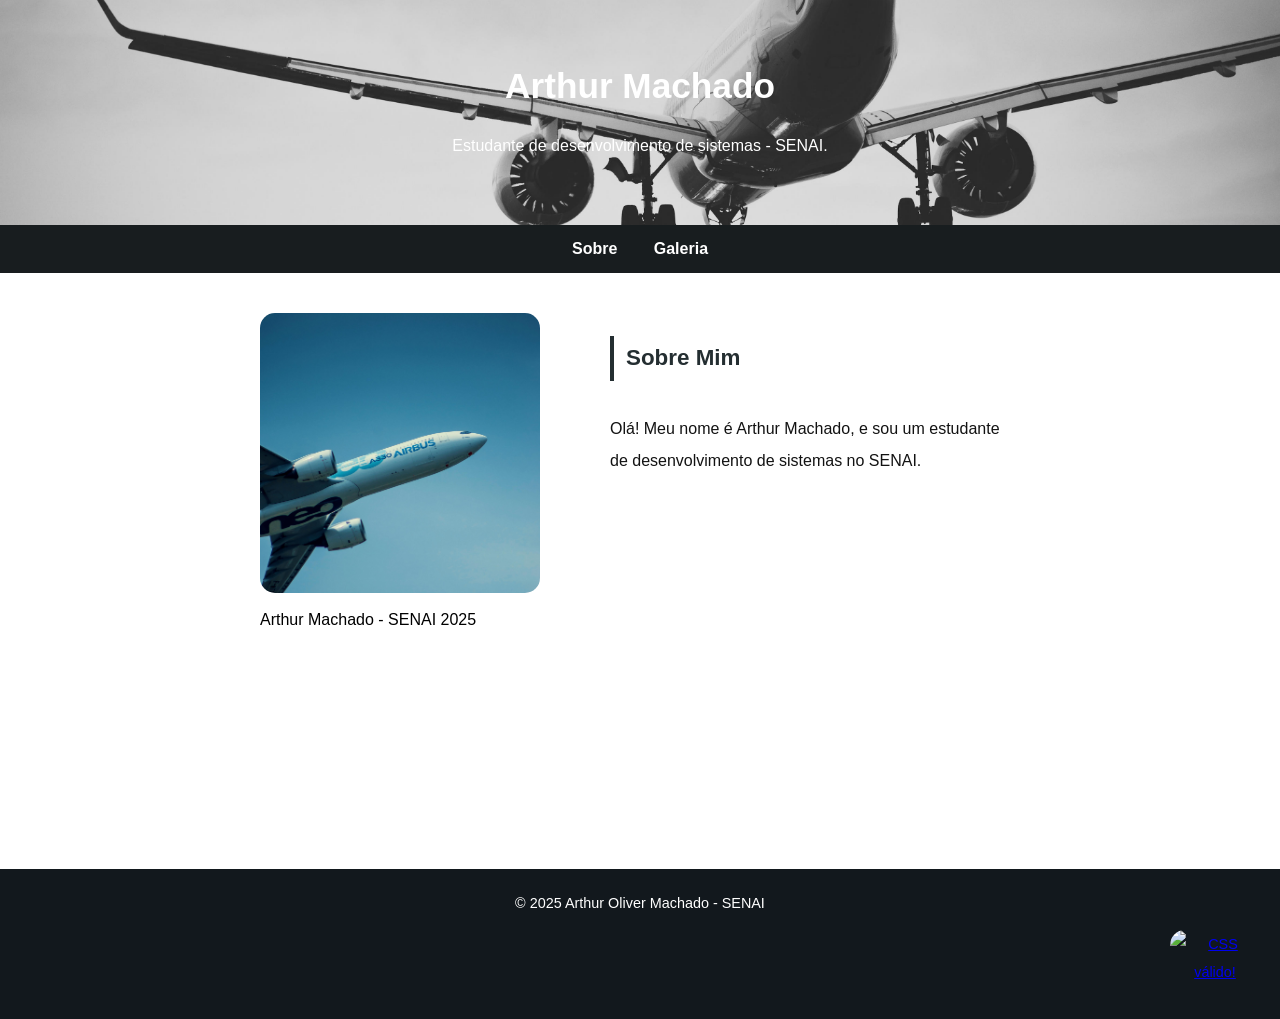
==== Desafio-2-Karize/index.html @ ac4bb866 "first commit" ====
<!DOCTYPE html>
<html lang="pt-Br">

<head>
    <meta charset="UTF-8">
    <meta name="viewport" content="width=device-width, initial-scale=1.0">
    <title>Desfaio Autonomo 2</title>
    <link rel="stylesheet" href="CSS/styles.css">
</head>

<body>
    <!--Cabeçalho-->
    <div>
        <header class="hero">
            <h1 id="h1 content">Arthur Machado</h1>
            <p id="banner">Estudante de desenvolvimento de sistemas - SENAI. </p>
        </header>
    </div>

    <!--Navegação-->
    <nav>
        <a href="sobre.html">Sobre</a>
        <a href="galeria.html">Galeria</a>
    </nav>

    <!--Conteúdo Principal-->
    <main>
        <section>
            <figure>
                <img src="img/aviao-vertical.jpg"
                    alt="Foto de um avião em voo vertical, simbolizando a busca por novos horizontes e desafios."
                    width="280" 
                    height="280"
                    loading="lazy"
                </figure>
                <figcaption>Arthur Machado - SENAI 2025</figcaption>
                <h2 id="h2-sobre-mim">Sobre Mim</h2>
                <p id="p-sobre-mim">Olá! Meu nome é Arthur Machado, e sou um estudante de desenvolvimento de sistemas no SENAI.</p>
        </section>
    </main>
    <!--Rodapé-->
    <footer>
        <p id="rodape">&copy; 2025 Arthur Oliver Machado - SENAI</p>
        <p id="validacao">
            <a href="https://jigsaw.w3.org/css-validator/check/referer">
                <img style="border:0;width:88px;height:31px" src="https://jigsaw.w3.org/css-validator/images/vcss-blue"
                    alt="CSS válido!" />
            </a>
        </p>
    </footer>

</body>

</html>
---- Desafio-2-Karize/CSS/styles.css ----
/*Formatação Global*/
* {
    box-sizing: border-box;
    margin: 0;
    padding: 0;
}

/*Estilos para o corpo da página*/
body {
    font-family: 'Franklin Gothic Medium', 'Arial Narrow', Arial, sans-serif;
    font-size: 16px;
    line-height: 2;
    color: black;
}

/*Estilos para o cabeçalho*/
header {
    background-color: #242E31;
    /*Cor Primaria*/
    color: white;
    text-align: center;
    padding: 15px;
}

/*Estilos personalizados para o banner do cabeçalho*/
.hero {
    height: 25vh;
    /*Altura da tela */
    background: url('/Desafio-2-Karize/img/aviao-horizontal-cinza2.jpg');

    background-size: cover;
    background-position: center;
    background-repeat: no-repeat;

    /*Centralização do conteúdo do banner*/
    display: flex;
    flex-direction: column;
    justify-content: center;
    align-items: center;
    text-align: center;
}

/*Estilos para o título do cabeçalho*/
header h1 {
    font-size: 2.2rem;
    font-weight: 700;
    margin-bottom: 8px;
}

/*Estilos para a barra de navegação*/
nav {
    background-color: #181D1F;
    /*Cor secundaria*/
    padding: 8px 16px;
    text-align: center;
}

nav a {
    padding: 8px 16px;
    border-radius: 6px;
    font-weight: 600;
    transition: background .2s;
    text-decoration: none;
    color: white;
}

nav :hover {
    background: rgba(0, 0, 0, 0.35);
    color: rgb(255, 255, 255)
}

/*Estilos para o conteúdo principal*/
main {
    max-width: 800px;
    margin: 0 auto;
    padding: 40px 20px;
}

/*Estilos para as seções do conteúdo principal*/
section {
    margin-bottom: 32px;
}

/*Estilos para os títulos das seções*/
h2 {
    font-size: 1.4rem;
    font-weight: 700;
    color: #242E31;
    border-left: 4px solid #242E31;
    padding-left: 12px;
    margin-bottom: 12px;
}

/*Estilos para os parágrafos*/
p {
    color: rgba(0, 0, 0, 0.928);
    margin-bottom: 12px;
}

/*Estilos para as listas*/
ul {
    list-style: none;
}

ul li {
    padding: 8px 0 8px 20px;
    border-bottom: 1px solid rgba(53, 49, 49, 0.226);
    position: relative;
    color: #475569;

}

ul li::before {
    content: "⁜";
    color: #7c000a;
    position: absolute;
    left: 0;
    font-weight: 700;
}

ul li a {
    color: rgba(0, 0, 0, 0.872);
    text-decoration: none;
    padding: 8px 16px;
    border-radius: 6px;
    font-weight: 600;
    transition: background .2s;
}

/*Estilos para o rodapé*/
footer {
    background-color: #12181D;
    color: rgba(255, 255, 255, .7);
    text-align: center;
    padding: 20px 20px;
    font-size: .9rem;
    margin-top: 40px;
}

/*Estilos personalizados*/
#banner {
    color: white;
}

#rodape {
    color: white;
}

#validacao {
    position: relative;
    margin-left: 1150px;
}

#h2-sobre-mim {
    margin-left: 350px;
    position: relative;
    top: -300px;
}

#p-sobre-mim {
    margin-left: 350px;
    position: relative;
    top: -280px;
}

/*Estilos para imagens*/
img {
    border-radius: 15px;
    object-fit: cover;
}
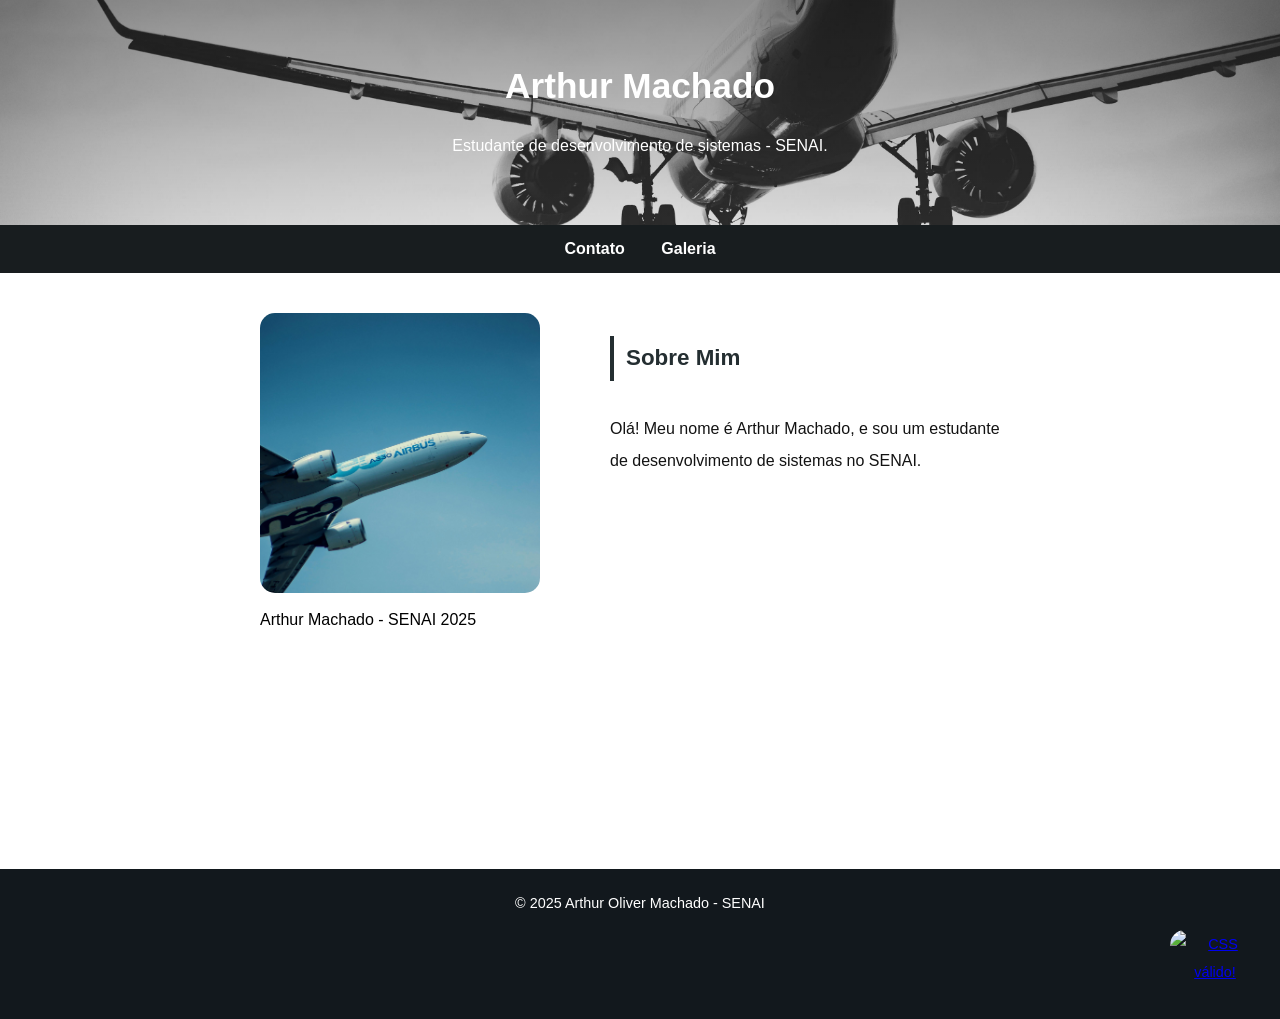
==== commit 2fa064a1: "muita mudança que eu ate esqueci oque eu fiz" ====
--- a/Desafio-2-Karize/index.html
+++ b/Desafio-2-Karize/index.html
@@ -4,8 +4,9 @@
 <head>
     <meta charset="UTF-8">
     <meta name="viewport" content="width=device-width, initial-scale=1.0">
-    <title>Desfaio Autonomo 2</title>
+    <title>Desafio Autonomo 2</title>
     <link rel="stylesheet" href="CSS/styles.css">
+    <link rel="stylesheet" href="https://cdnjs.cloudflare.com/ajax/libs/font-awesome/7.0.1/css/all.min.css">
 </head>
 
 <body>
@@ -19,7 +20,7 @@
 
     <!--Navegação-->
     <nav>
-        <a href="sobre.html">Sobre</a>
+        <a href="contato.html">Contato</a>
         <a href="galeria.html">Galeria</a>
     </nav>
 
@@ -29,13 +30,16 @@
             <figure>
                 <img src="img/aviao-vertical.jpg"
                     alt="Foto de um avião em voo vertical, simbolizando a busca por novos horizontes e desafios."
-                    width="280" 
-                    height="280"
-                    loading="lazy"
-                </figure>
+                    width="280" height="280" loading="lazy" </figure>
                 <figcaption>Arthur Machado - SENAI 2025</figcaption>
                 <h2 id="h2-sobre-mim">Sobre Mim</h2>
-                <p id="p-sobre-mim">Olá! Meu nome é Arthur Machado, e sou um estudante de desenvolvimento de sistemas no SENAI.</p>
+                <p id="p-sobre-mim">Olá! Meu nome é Arthur Machado, e sou um estudante de desenvolvimento de sistemas no
+                    SENAI.</p>
+        </section>
+        <section>
+            <i class="fa-brands fa-autoprefixer" style="color: rgb(255, 181, 0);"></i>
+            <i class="fa-solid fa-angles-up" style="color: rgb(255, 181, 0);"></i>
+            <i class="fa-solid fa-biohazard" style="color: rgb(255, 181, 0);"></i>
         </section>
     </main>
     <!--Rodapé-->
--- a/Desafio-2-Karize/CSS/styles.css
+++ b/Desafio-2-Karize/CSS/styles.css
@@ -26,11 +26,12 @@
 .hero {
     height: 25vh;
     /*Altura da tela */
-    background: url('/Desafio-2-Karize/img/aviao-horizontal-cinza2.jpg');
+    background: linear-gradient(rgba(0, 0, 0, 0.308), rgba(0, 0, 0, 0)), url('/Desafio-2-Karize/img/aviao-horizontal-cinza2.jpg');
 
     background-size: cover;
     background-position: center;
     background-repeat: no-repeat;
+
 
     /*Centralização do conteúdo do banner*/
     display: flex;
@@ -39,6 +40,8 @@
     align-items: center;
     text-align: center;
 }
+
+
 
 /*Estilos para o título do cabeçalho*/
 header h1 {
@@ -163,8 +166,85 @@
     top: -280px;
 }
 
+.moldura-da-imagem {
+    border-radius: 0;
+    overflow: hidden;
+}
+
+.moldura-da-imagem img {
+    border-radius: 4px;
+    object-fit: cover;
+    object-position: 100% 50%;
+}
+
+.h2,
+figura {
+    display: flex;
+    justify-content: right;
+    align-items: right;
+    border-left: none !important;
+}
+
 /*Estilos para imagens*/
 img {
     border-radius: 15px;
     object-fit: cover;
 }
+
+/*Estilos para a galeria de imagens*/
+.galeria {
+    display: grid;
+    grid-template-columns: repeat(auto-fill, minmax(200px, 1fr));
+    gap: 16px;
+}
+
+.galeria figure {
+    overflow: hidden;
+    border-radius: 10px;
+    border: 1px solid #e2e8f0;
+}
+
+.galeria figure img {
+    width: 100%;
+    height: 200px;
+    object-fit: cover;
+    display: block;
+    transition: transform 0.3s, opacity 0.3s;
+}
+
+.galeria figure:hover img {
+    transform: scale(1.06);
+    opacity: 0.82;
+}
+
+/*Estilos para ajustes específicos de imagens*/
+.adjust img {
+    object-fit: contain;
+    object-position: 40% 90%;
+}
+
+.adjust-2 img {
+    object-fit: contain;
+    object-position: 100% 10%;
+}
+
+.adjust-3 img {
+    object-fit: contain;
+    object-position: 0% ;
+}
+
+/* Estilos personalizados para lista de contatos */
+.lista li {
+    border-bottom: none !important;
+    position: relative;
+    top: -379px;
+
+}
+
+.lista li:has(.fa-github)::before {
+    content: none !important;
+}
+
+.lista li::before {
+    content: none;
+}
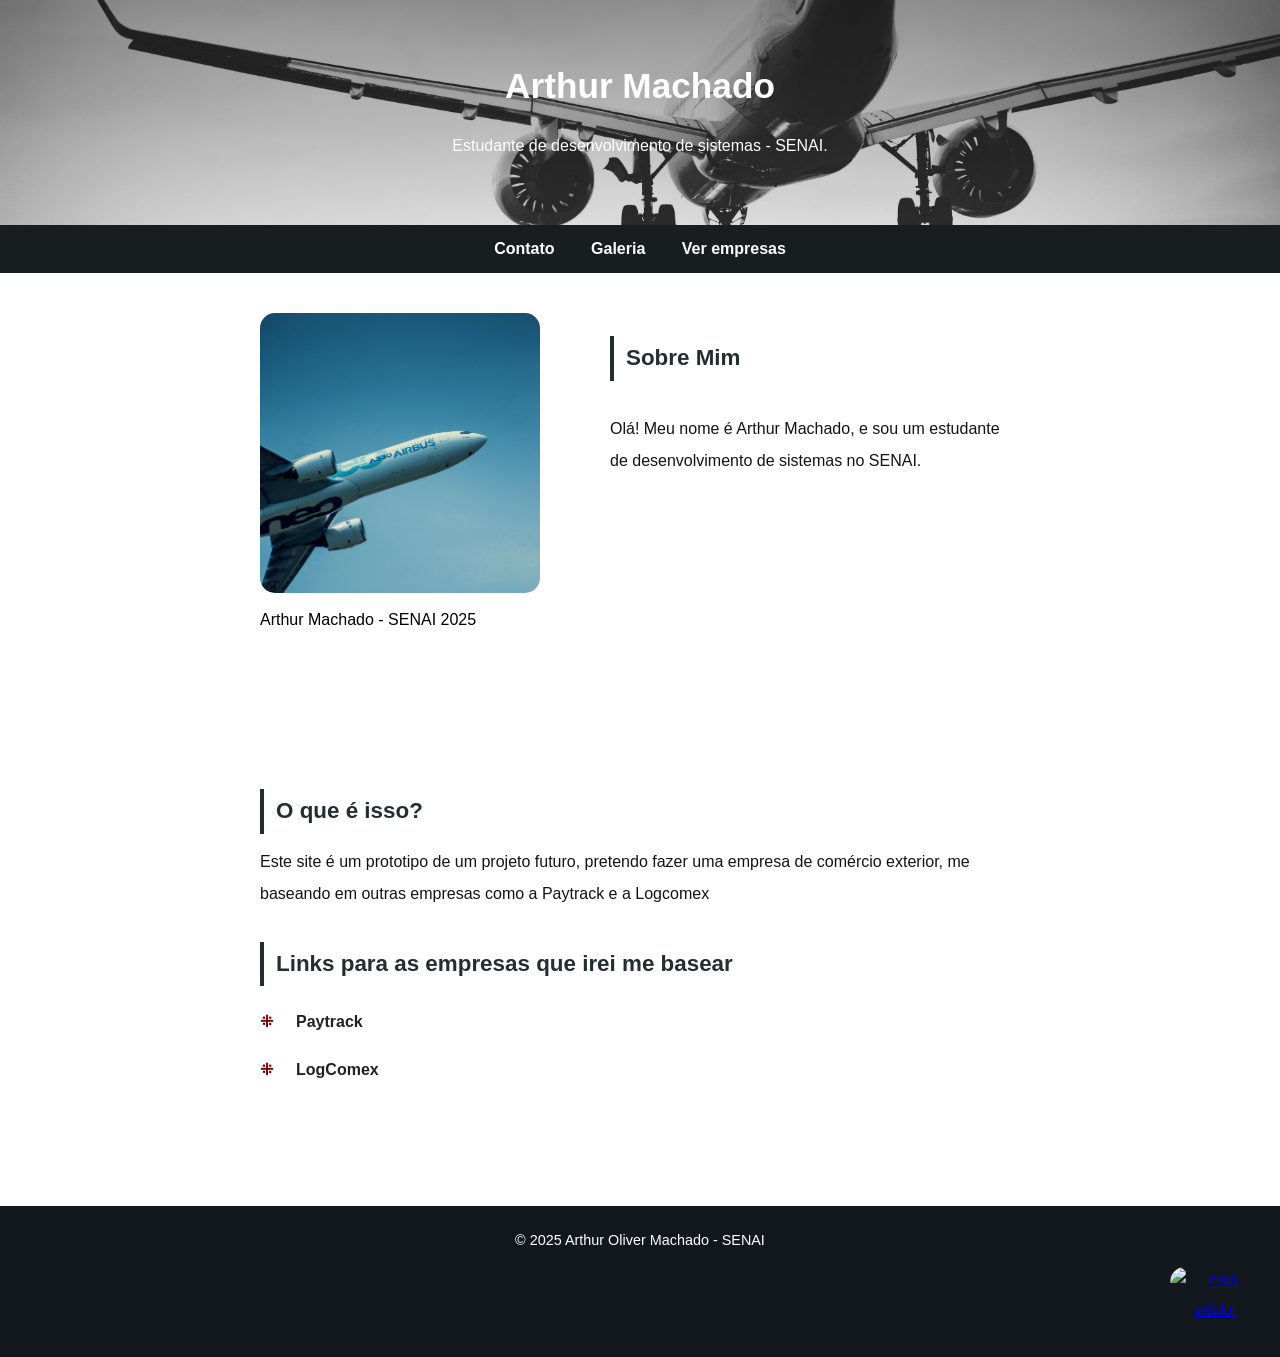
==== commit 5df761ba: "Arrumando erros de sintaxe no html e css" ====
--- a/Desafio-2-Karize/index.html
+++ b/Desafio-2-Karize/index.html
@@ -13,7 +13,7 @@
     <!--Cabeçalho-->
     <div>
         <header class="hero">
-            <h1 id="h1 content">Arthur Machado</h1>
+            <h1 id="h1-content">Arthur Machado</h1>
             <p id="banner">Estudante de desenvolvimento de sistemas - SENAI. </p>
         </header>
     </div>
@@ -22,6 +22,7 @@
     <nav>
         <a href="contato.html">Contato</a>
         <a href="galeria.html">Galeria</a>
+        <a href="#empresas">Ver empresas</a>
     </nav>
 
     <!--Conteúdo Principal-->
@@ -30,16 +31,28 @@
             <figure>
                 <img src="img/aviao-vertical.jpg"
                     alt="Foto de um avião em voo vertical, simbolizando a busca por novos horizontes e desafios."
-                    width="280" height="280" loading="lazy" </figure>
+                    width="280" height="280" loading="lazy">
                 <figcaption>Arthur Machado - SENAI 2025</figcaption>
-                <h2 id="h2-sobre-mim">Sobre Mim</h2>
-                <p id="p-sobre-mim">Olá! Meu nome é Arthur Machado, e sou um estudante de desenvolvimento de sistemas no
-                    SENAI.</p>
+            </figure>
+            <h2 id="h2-sobre-mim">Sobre Mim</h2>
+            <p id="p-sobre-mim">Olá! Meu nome é Arthur Machado, e sou um estudante de desenvolvimento de sistemas no
+                SENAI.</p>
         </section>
         <section>
-            <i class="fa-brands fa-autoprefixer" style="color: rgb(255, 181, 0);"></i>
-            <i class="fa-solid fa-angles-up" style="color: rgb(255, 181, 0);"></i>
-            <i class="fa-solid fa-biohazard" style="color: rgb(255, 181, 0);"></i>
+            <h2>O que é isso?</h2>
+            <p>Este site é um prototipo de um projeto futuro, pretendo fazer uma empresa de comércio exterior, me
+                baseando em outras empresas como a Paytrack e a Logcomex</p>
+        </section>
+        <section id="empresas">
+            <h2>Links para as empresas que irei me basear</h2>
+            <ul class="lista-das-empresas">
+                <li>
+                    <a href="https://paytrack.com.br/" target="_blank" rel="noopener noreferrer">Paytrack</a>
+                </li>
+                <li>
+                    <a href="https://www.logcomex.com/" target="_blank" rel="noopener noreferrer">LogComex</a>
+                </li>
+            </ul>
         </section>
     </main>
     <!--Rodapé-->
@@ -48,7 +61,7 @@
         <p id="validacao">
             <a href="https://jigsaw.w3.org/css-validator/check/referer">
                 <img style="border:0;width:88px;height:31px" src="https://jigsaw.w3.org/css-validator/images/vcss-blue"
-                    alt="CSS válido!" />
+                    alt="CSS válido!">
             </a>
         </p>
     </footer>
--- a/Desafio-2-Karize/CSS/styles.css
+++ b/Desafio-2-Karize/CSS/styles.css
@@ -181,7 +181,6 @@
 figura {
     display: flex;
     justify-content: right;
-    align-items: right;
     border-left: none !important;
 }
 
@@ -201,7 +200,7 @@
 .galeria figure {
     overflow: hidden;
     border-radius: 10px;
-    border: 1px solid #e2e8f0;
+    border: 1px solid #05345f10;
 }
 
 .galeria figure img {
@@ -217,6 +216,12 @@
     opacity: 0.82;
 }
 
+
+#texto-galeria {
+    margin: 0;
+    padding: 0;
+}
+
 /*Estilos para ajustes específicos de imagens*/
 .adjust img {
     object-fit: contain;
@@ -230,14 +235,14 @@
 
 .adjust-3 img {
     object-fit: contain;
-    object-position: 0% ;
+    object-position: 10% 5%;
 }
 
 /* Estilos personalizados para lista de contatos */
 .lista li {
     border-bottom: none !important;
     position: relative;
-    top: -379px;
+    top: -345px;
 
 }
 
@@ -247,4 +252,15 @@
 
 .lista li::before {
     content: none;
+}
+
+
+/*Estilo personalizado de lista de empresas*/
+.lista-das-empresas li {
+    border-bottom: none !important;
+}
+
+/*Esilizando o scroll da ancora*/
+html {
+    scroll-behavior: smooth;
 }
